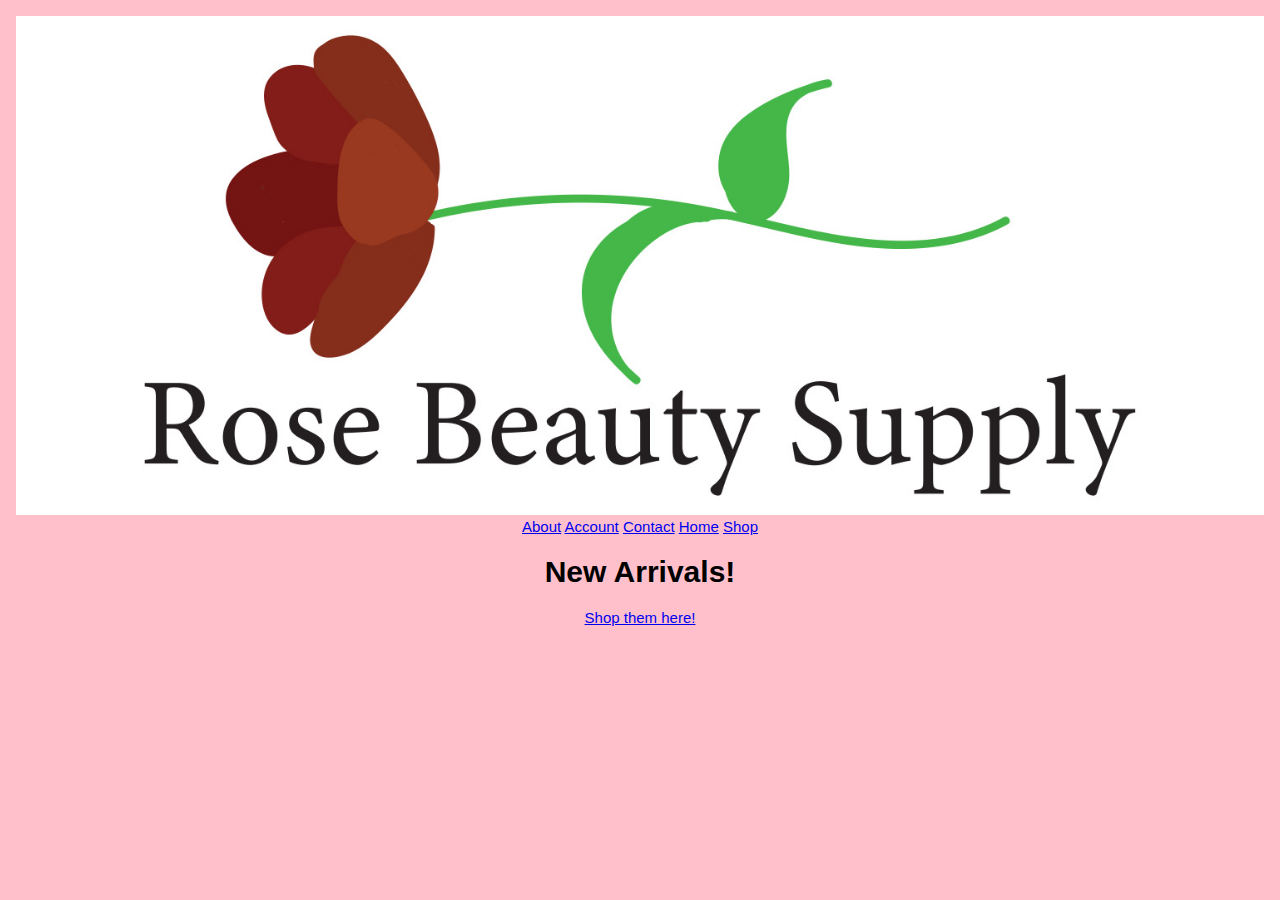
==== index.html @ 87a9e163 "l" ====
<!DOCTYPE html>
<html lang="en">
<head>
    <meta charset="UTF-8">
    <meta http-equiv="X-UA-Compatible" content="IE=edge">
    <meta name="viewport" content="width=device-width, initial-scale=1.0">
    <title>Home</title>
    <link rel="stylesheet" href="style.css">
</head>
<body>
    <header> 
        <img src="images/rbs logo color.jpg" alt="client logo">
         <nav>
            <a href="about.html">About</a>
            <a href="account.html">Account</a>
            <a href="contact.html">Contact</a>
            <a href="index.html">Home</a>
            <a href="shop.html">Shop</a>
        </nav>
    </header> 
    <main>
    <h1>New Arrivals!</h1>
    <a href="shop.html">Shop them here!</a>
</main>

    <footer>
        <a href="https://www.instagram.com/"></a>
        
            </footer>
</body>
</html>
---- style.css ----
header{background-color: pink; font-family: 'Gill Sans', 'Gill Sans MT', Calibri, 'Trebuchet MS', sans-serif; color: black; text-align: center; padding: auto;}
body{background-color: pink; font-family: 'Gill Sans', 'Gill Sans MT', Calibri, 'Trebuchet MS', sans-serif; color: black; text-align: center; margin: 0; font-size: 15px; padding: 1rem;}
footer{background-color: pink;}
head{display: block;}
img{max-width: 100%;}
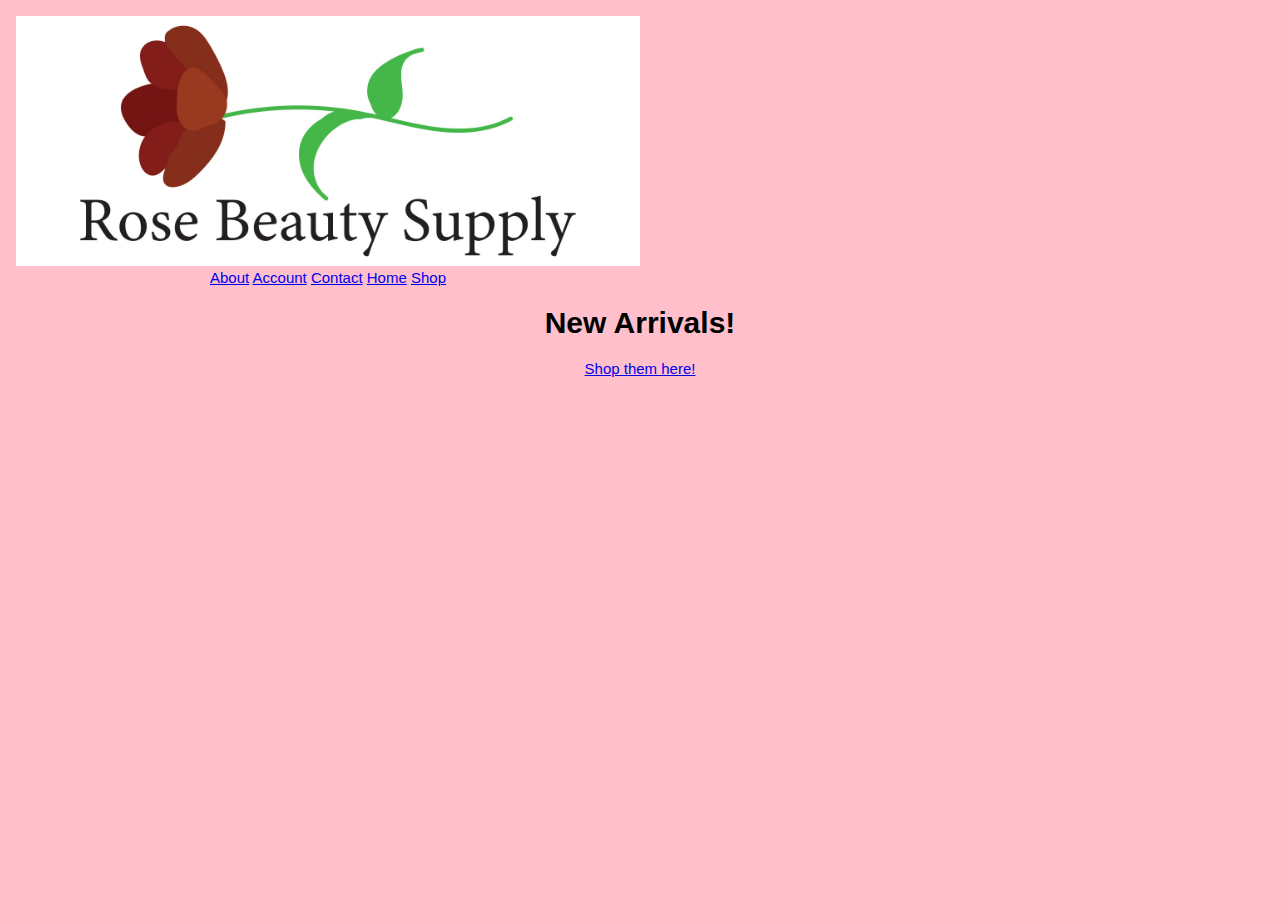
==== commit c72fd25e: "rbs" ====
--- a/index.html
+++ b/index.html
@@ -5,6 +5,7 @@
     <meta http-equiv="X-UA-Compatible" content="IE=edge">
     <meta name="viewport" content="width=device-width, initial-scale=1.0">
     <title>Home</title>
+    <link rel="icon" type="image/x-icon" href="images/favicon.ico">
     <link rel="stylesheet" href="style.css">
 </head>
 <body>
--- a/style.css
+++ b/style.css
@@ -1,5 +1,5 @@
-header{background-color: pink; font-family: 'Gill Sans', 'Gill Sans MT', Calibri, 'Trebuchet MS', sans-serif; color: black; text-align: center; padding: auto;}
+header{background-color: pink; font-family: 'Gill Sans', 'Gill Sans MT', Calibri, 'Trebuchet MS', sans-serif; color: black; text-align: center; padding: auto; max-width: 50%; -ms-flex-align: center ;}
 body{background-color: pink; font-family: 'Gill Sans', 'Gill Sans MT', Calibri, 'Trebuchet MS', sans-serif; color: black; text-align: center; margin: 0; font-size: 15px; padding: 1rem;}
 footer{background-color: pink;}
 head{display: block;}
-img{max-width: 100%;}+img{max-width: 100%; max-height: fit-content; flex-direction: row;}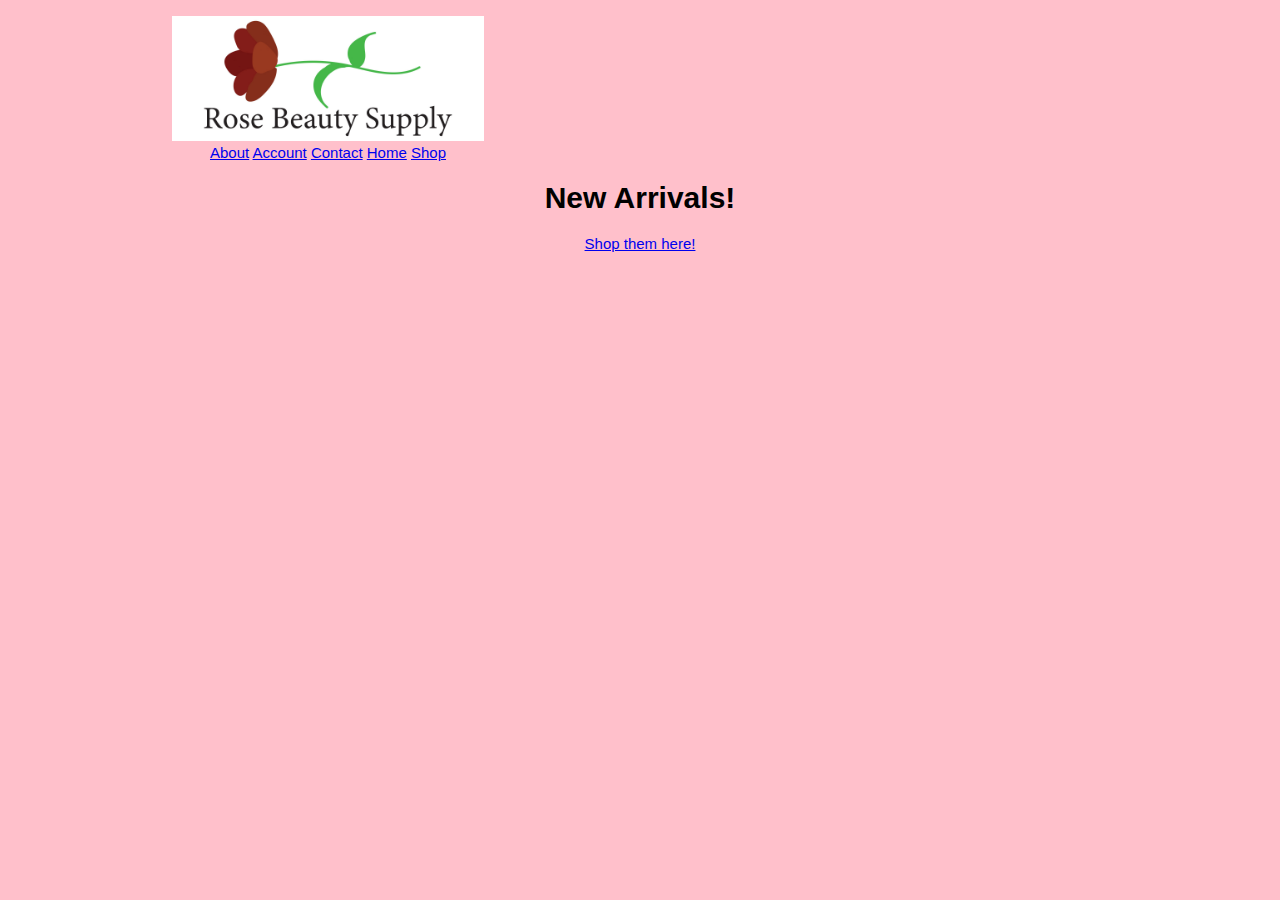
==== commit 67e403c5: "rbs" ====
--- a/index.html
+++ b/index.html
@@ -10,6 +10,7 @@
 </head>
 <body>
     <header> 
+        <div>
         <img src="images/rbs logo color.jpg" alt="client logo">
          <nav>
             <a href="about.html">About</a>
@@ -18,6 +19,7 @@
             <a href="index.html">Home</a>
             <a href="shop.html">Shop</a>
         </nav>
+    </div>
     </header> 
     <main>
     <h1>New Arrivals!</h1>
--- a/style.css
+++ b/style.css
@@ -1,5 +1,6 @@
-header{background-color: pink; font-family: 'Gill Sans', 'Gill Sans MT', Calibri, 'Trebuchet MS', sans-serif; color: black; text-align: center; padding: auto; max-width: 50%; -ms-flex-align: center ;}
+header{background-color: pink; font-family: 'Gill Sans', 'Gill Sans MT', Calibri, 'Trebuchet MS', sans-serif; color: black; text-align: center; padding: auto; max-width: 50%; -ms-flex-align: center;}
 body{background-color: pink; font-family: 'Gill Sans', 'Gill Sans MT', Calibri, 'Trebuchet MS', sans-serif; color: black; text-align: center; margin: 0; font-size: 15px; padding: 1rem;}
 footer{background-color: pink;}
 head{display: block;}
-img{max-width: 100%; max-height: fit-content; flex-direction: row;}+img{max-width: 50%; max-height: fit-content; flex-direction: row;}
+div{text-align: center;}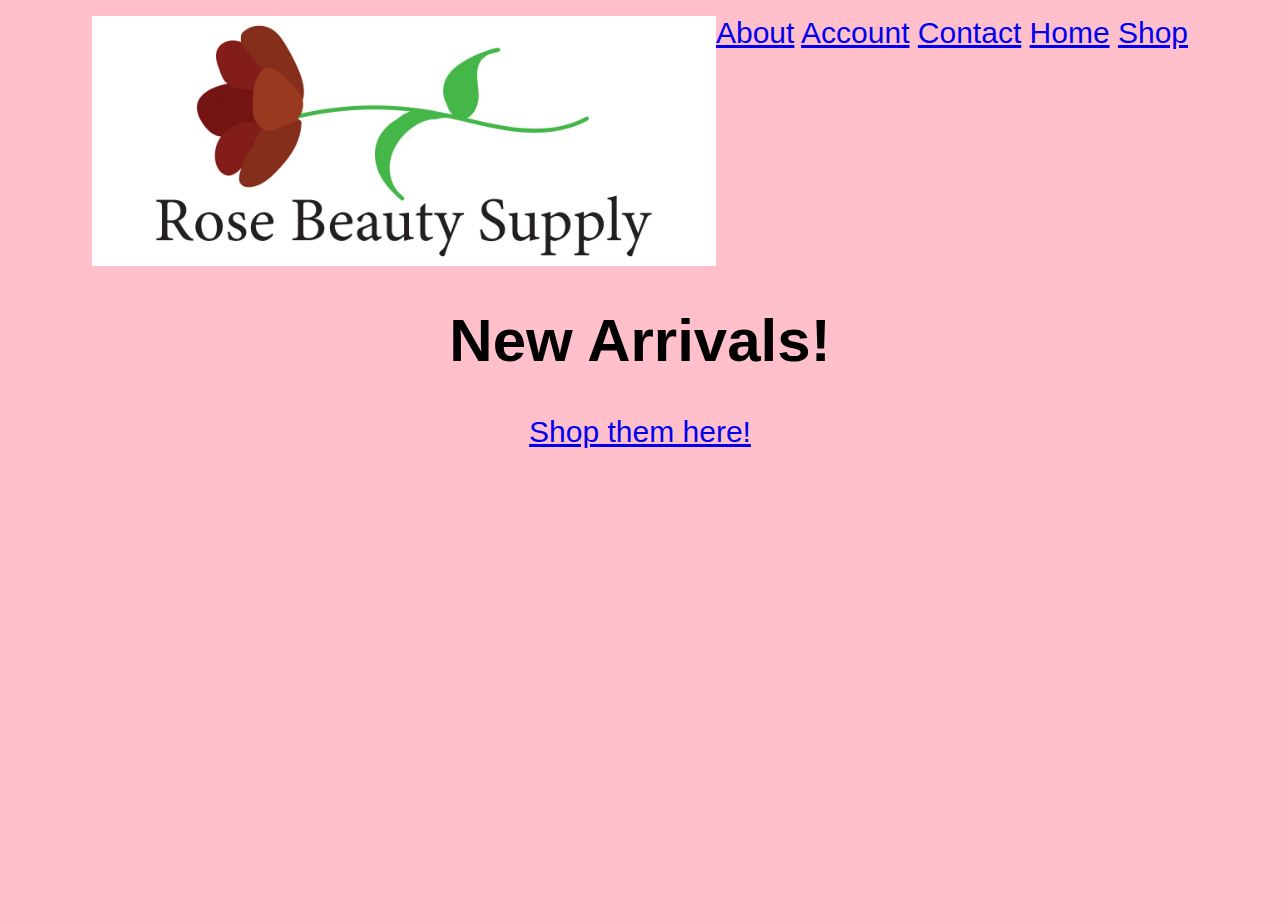
==== commit 51f86975: "rbs" ====
--- a/index.html
+++ b/index.html
@@ -10,7 +10,7 @@
 </head>
 <body>
     <header> 
-        <div>
+        
         <img src="images/rbs logo color.jpg" alt="client logo">
          <nav>
             <a href="about.html">About</a>
@@ -19,7 +19,7 @@
             <a href="index.html">Home</a>
             <a href="shop.html">Shop</a>
         </nav>
-    </div>
+    
     </header> 
     <main>
     <h1>New Arrivals!</h1>
--- a/style.css
+++ b/style.css
@@ -1,6 +1,5 @@
-header{background-color: pink; font-family: 'Gill Sans', 'Gill Sans MT', Calibri, 'Trebuchet MS', sans-serif; color: black; text-align: center; padding: auto; max-width: 50%; -ms-flex-align: center;}
-body{background-color: pink; font-family: 'Gill Sans', 'Gill Sans MT', Calibri, 'Trebuchet MS', sans-serif; color: black; text-align: center; margin: 0; font-size: 15px; padding: 1rem;}
+header{background-color: pink; font-family: 'Gill Sans', 'Gill Sans MT', Calibri, 'Trebuchet MS', sans-serif; color: black; text-align: center; padding: auto; max-width: 100%; display: flex; justify-content: center; font-size: 30px;}
+body{background-color: pink; font-family: 'Gill Sans', 'Gill Sans MT', Calibri, 'Trebuchet MS', sans-serif; color: black; text-align: center; margin: 0; font-size: 30px; padding: 1rem;}
 footer{background-color: pink;}
 head{display: block;}
 img{max-width: 50%; max-height: fit-content; flex-direction: row;}
-div{text-align: center;}